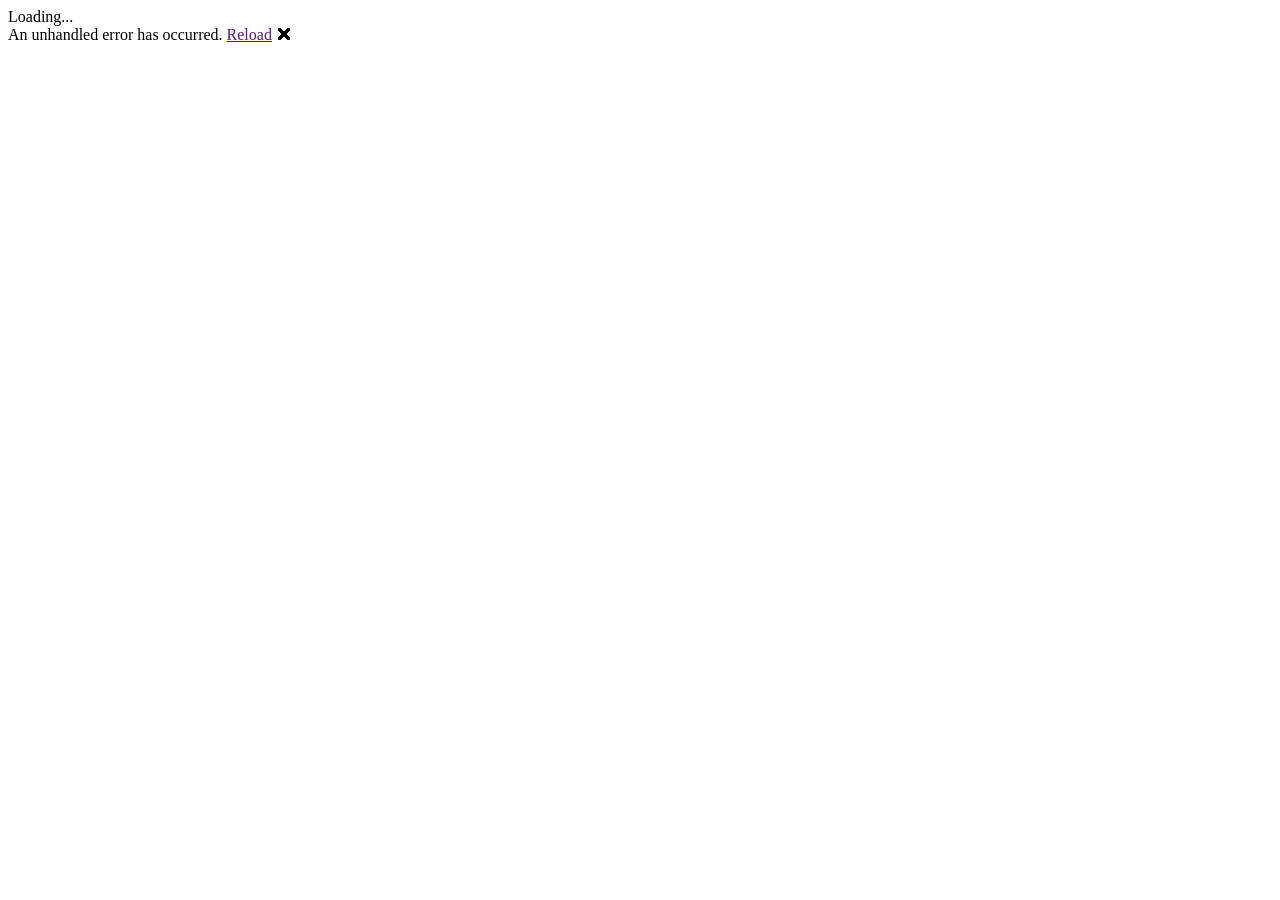
==== Blazor2048/wwwroot/index.html @ 93da6806 "Base href." ====
﻿<!DOCTYPE html>
<html>

<head>
    <meta charset="utf-8" />
    <meta name="viewport" content="width=device-width, initial-scale=1.0, maximum-scale=1.0, user-scalable=no" />
    <title>Blazor2048</title>
    <base href="/Blazor2048/" />
    <link href="css/bootstrap/bootstrap.min.css" rel="stylesheet" />
    <link href="css/app.css" rel="stylesheet" />
    <link href="manifest.json" rel="manifest" />
    <link rel="apple-touch-icon" sizes="512x512" href="icon-512.png" />
</head>

<body>
    <app>Loading...</app>

    <div id="blazor-error-ui">
        An unhandled error has occurred.
        <a href="" class="reload">Reload</a>
        <a class="dismiss">🗙</a>
    </div>
    <script src="_framework/blazor.webassembly.js"></script>
    <script>navigator.serviceWorker.register('service-worker.js');</script>
    <script>
        window.SetFocusToElement = (element) => {
            element.focus();
        };
    </script>
</body>

</html>
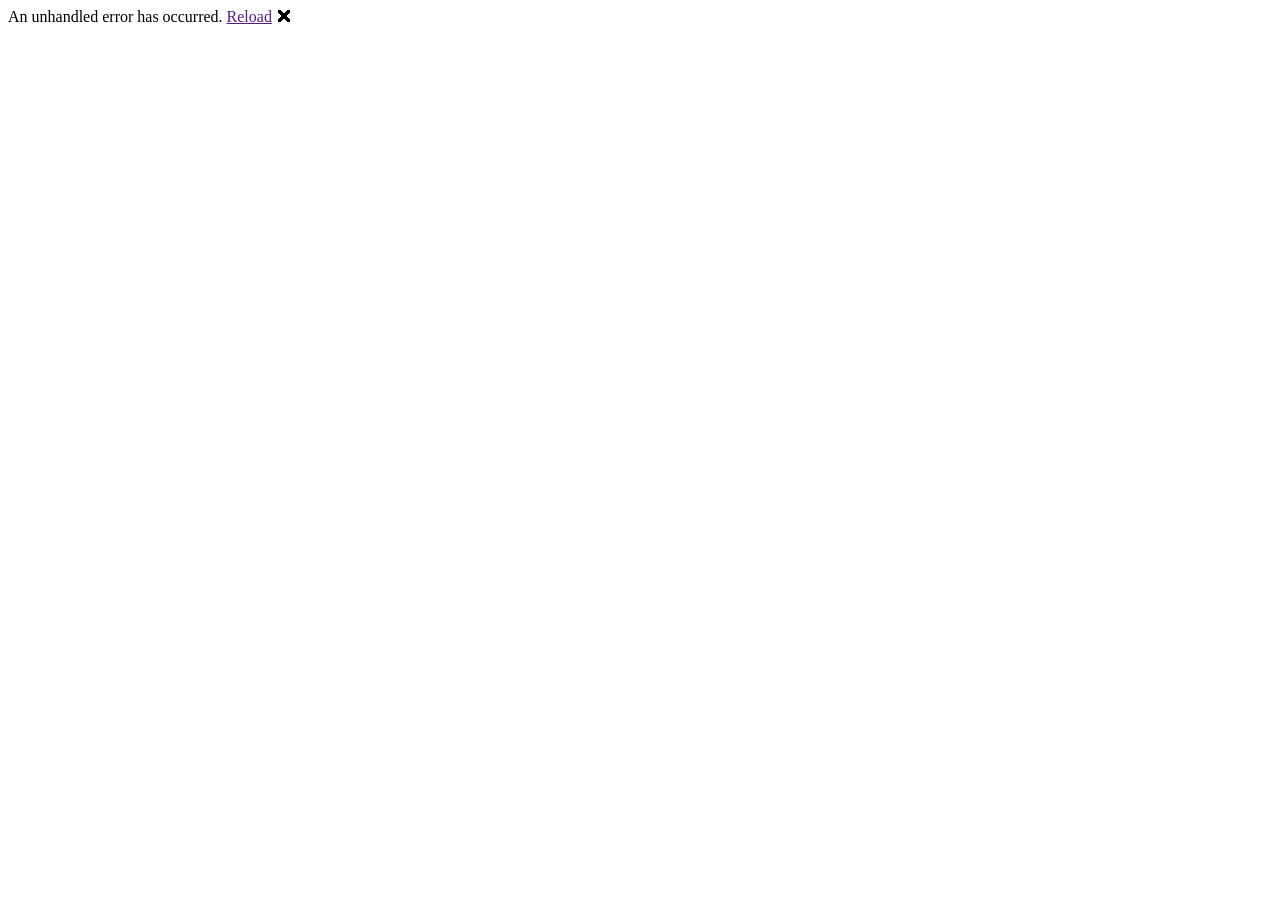
==== commit 24c0c735: "Add loading spinner" ====
--- a/Blazor2048/wwwroot/index.html
+++ b/Blazor2048/wwwroot/index.html
@@ -9,11 +9,14 @@
     <link href="css/bootstrap/bootstrap.min.css" rel="stylesheet" />
     <link href="css/app.css" rel="stylesheet" />
     <link href="manifest.json" rel="manifest" />
-    <link rel="apple-touch-icon" sizes="512x512" href="icon-512.png" />
+    <link rel="apple-touch-icon" sizes="180x180" href="apple-touch-icon.png">
+    <link rel="icon" type="image/png" sizes="32x32" href="favicon-32x32.png">
+    <link rel="icon" type="image/png" sizes="16x16" href="favicon-16x16.png">
+    <link href="Blazor2048.styles.css" rel="stylesheet" />
 </head>
 
 <body>
-    <app>Loading...</app>
+    <div id="app"><div class="spinner"></div></div>
 
     <div id="blazor-error-ui">
         An unhandled error has occurred.
@@ -23,9 +26,11 @@
     <script src="_framework/blazor.webassembly.js"></script>
     <script>navigator.serviceWorker.register('service-worker.js');</script>
     <script>
-        window.SetFocusToElement = (element) => {
-            element.focus();
-        };
+        document.addEventListener('keydown', function (e) {
+            if (e.keyCode >= 37 && e.keyCode <= 40)
+                e.preventDefault();
+        });
+        
     </script>
 </body>
 
--- a/Blazor2048/wwwroot/css/app.css
+++ b/Blazor2048/wwwroot/css/app.css
@@ -0,0 +1,67 @@
+﻿html, body {
+    font-family: 'Helvetica Neue', Helvetica, Arial, sans-serif;
+    margin: 0;
+    padding: 0;
+    background-color: #e9ecef;
+}
+
+body, #app {
+    min-height: 100vh;
+    height: 100%;
+}
+
+* {
+    box-sizing: border-box;
+}
+
+a, .btn-link {
+    color: #0366d6;
+}
+
+.btn-primary {
+    color: #fff;
+    background-color: #1b6ec2;
+    border-color: #1861ac;
+}
+
+#blazor-error-ui {
+    background: lightyellow;
+    bottom: 0;
+    box-shadow: 0 -1px 2px rgba(0, 0, 0, 0.2);
+    display: none;
+    left: 0;
+    padding: 0.6rem 1.25rem 0.7rem 1.25rem;
+    position: fixed;
+    width: 100%;
+    z-index: 1000;
+}
+
+#blazor-error-ui .dismiss {
+    cursor: pointer;
+    position: absolute;
+    right: 0.75rem;
+    border: 5px solid;
+    top: 0.5rem;
+}
+
+.spinner {
+    border: 16px solid silver;
+    border-top: 16px solid #0069d9;
+    border-radius: 50%;
+    width: 80px;
+    height: 80px;
+    animation: spin 700ms linear infinite;
+    top: calc(25% - 40px);
+    left: calc(50% - 40px);
+    position: absolute;
+}
+
+@keyframes spin {
+    0% {
+        transform: rotate(0deg)
+    }
+
+    100% {
+        transform: rotate(360deg)
+    }
+}
